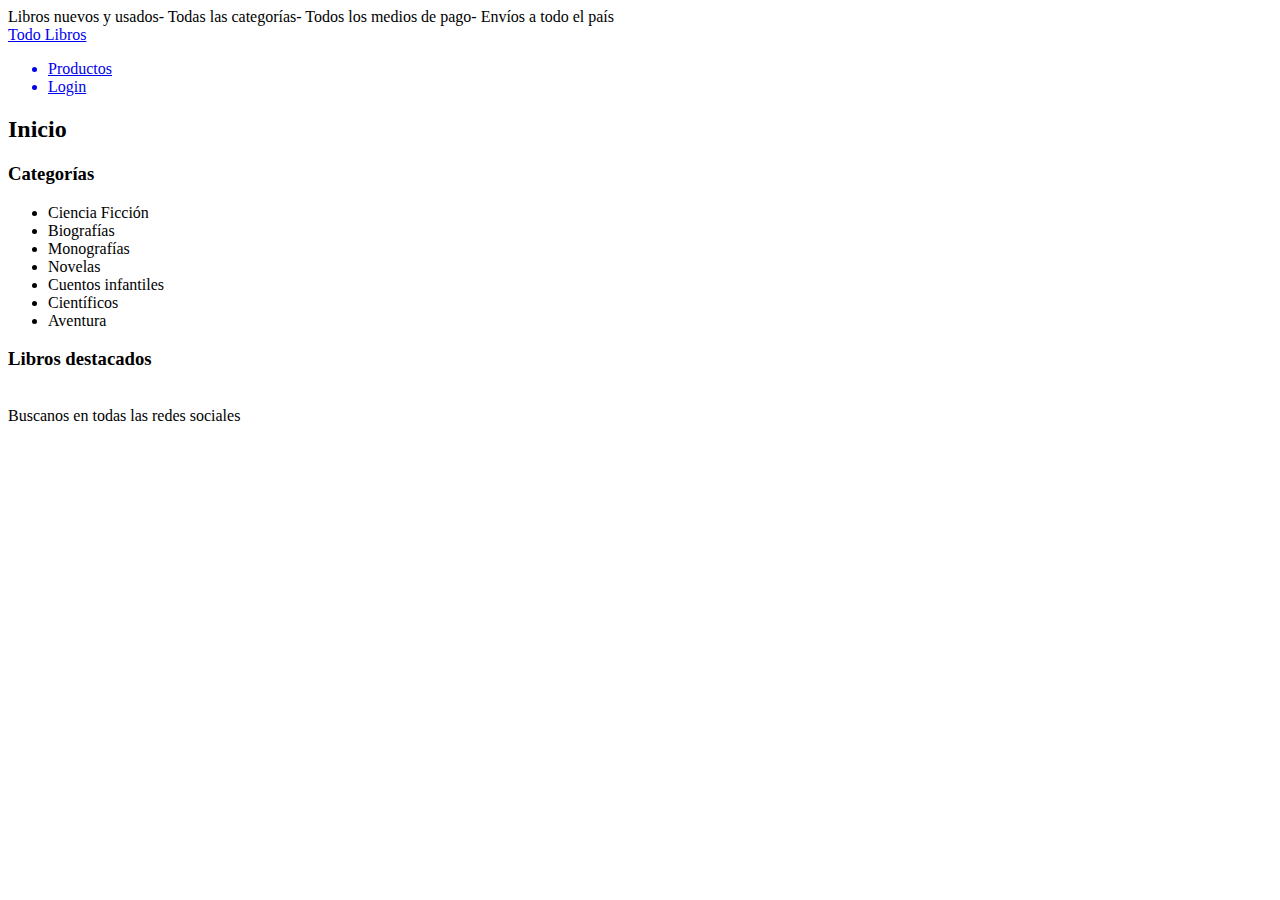
==== index.html @ 380702cc "Confección de index en HTML'" ====
<!DOCTYPE html>
<html>

<head>
    <meta charset="UTF-8">
    <meta http-equiv="X-UA-Compatible" content="IE=edge">
    <meta name="viewport" content="width=device-width, initial-scale=1.0">
    <link rel="stylesheet" href="css/estilos.css">
    <link rel="preconnect" href="https://fonts.googleapis.com">
    <link rel="preconnect" href="https://fonts.gstatic.com" crossorigin>
    <link href="https://fonts.googleapis.com/css2?family=Square+Peg&display=swap" rel="stylesheet">

    <title>Todo Libros</title>
    <script src="https://kit.fontawesome.com/a4f65283d7.js" crossorigin="anonymous"></script>
</head>

<body>
    <div class="containerIndex">
        <header>
            Libros nuevos y usados- Todas las categorías- Todos los medios de pago- Envíos a todo el país
        </header>
        <nav>
            <div class="sectorLogo">
                <a class="logo" href="index.html"><i class="fa-solid fa-book-open"></i> Todo Libros</a>
                <div class="btn_menu"><a><i class="fa-solid fa-bars"></i></a></div>
            </div>
            <div class="menu">
                <ul>
                    <a href="libros.html">
                        <li>Productos</li>
                    </a>
                    <a href="login.html">
                        <li>Login</li>
                    </a>
                </ul>
            </div>
        </nav>
        <div class="titulo">
            <h2>Inicio</h2>
        </div>


        <section class="categorias">
            <h3>Categorías</h3>
            <div class="lista">
                <ul>
                    <li>Ciencia Ficción</li>
                    <li>Biografías</li>
                    <li>Monografías</li>
                    <li>Novelas</li>
                    <li>Cuentos infantiles</li>
                    <li>Científicos</li>
                    <li>Aventura</li>
                </ul>
            </div>
        </section>

        <h3>Libros destacados</h3>
        <div class="disposicionImagenes">
            <img class="img1" src="imágenes/al asalto del cielo.jpg" alt="">
            <img class="img2" src="imágenes/cien años de soledad.jpg" alt="">
            <img class="img3" src="imágenes/don quijote.jpg" alt="">
            <img class="img4" src="imágenes/el palacio de la medianoche.jpg" alt="">
            <img class="img5" src="imágenes/hamlet.jpg" alt="">
            <img class="img6" src="imágenes/la divina comedia.jpg" alt="">
            <img class="img7" src="imágenes/la-odisea-homero.jpg" alt="">
            <img class="img8" src="imágenes/marianela.jpg" alt="">
        </div>

        <footer>
            Buscanos en todas las redes sociales
        </footer>
    </div>

    <script src="js/menuResponsive.js"></script>
</body>

</html>
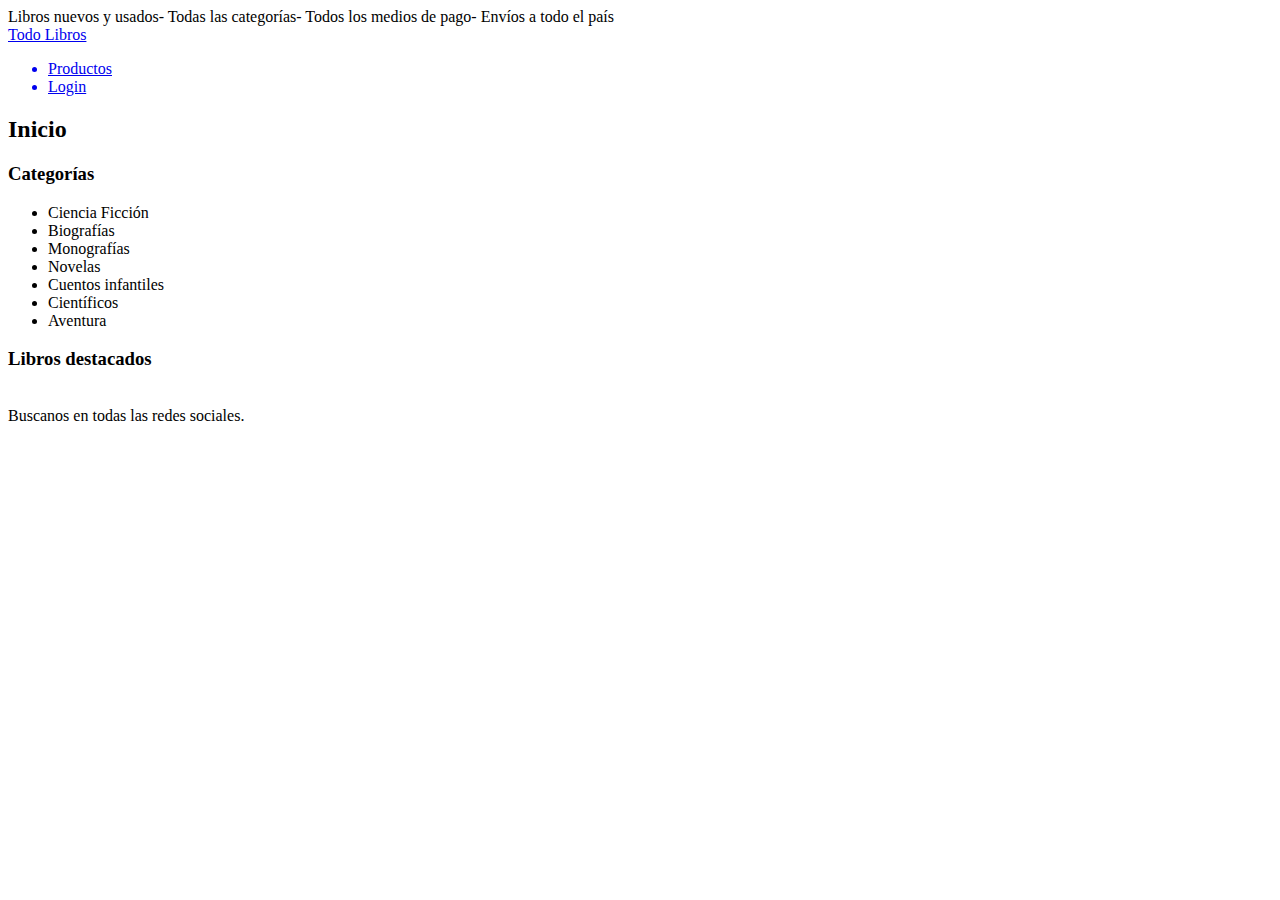
==== commit 62f98caa: "Confección de index HTML" ====
--- a/index.html
+++ b/index.html
@@ -1,6 +1,5 @@
 <!DOCTYPE html>
 <html>
-
 <head>
     <meta charset="UTF-8">
     <meta http-equiv="X-UA-Compatible" content="IE=edge">
@@ -68,7 +67,7 @@
         </div>
 
         <footer>
-            Buscanos en todas las redes sociales
+            Buscanos en todas las redes sociales.
         </footer>
     </div>
 
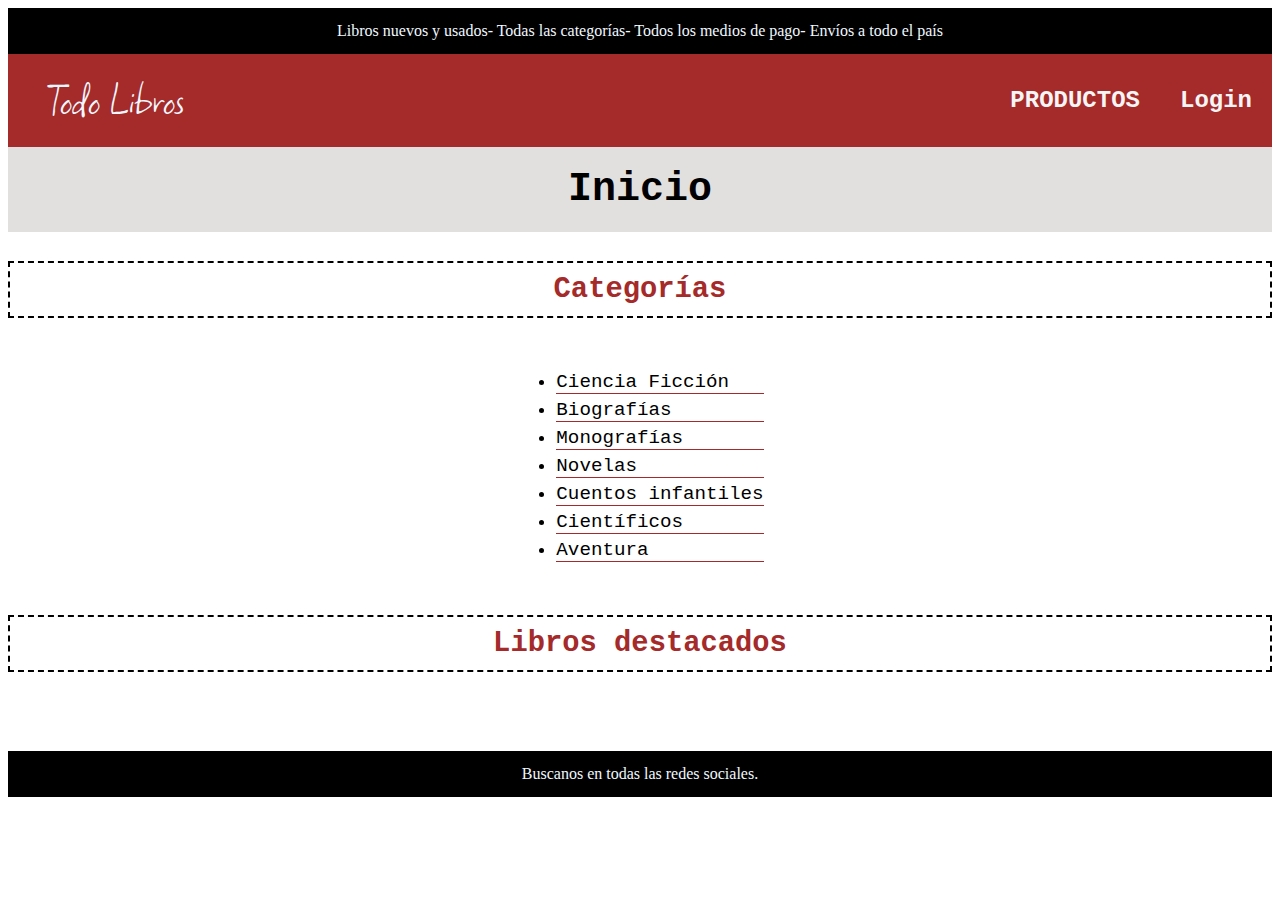
==== commit abcb039f: "Modifico nav del index y cambio posición de los botones" ====
--- a/index.html
+++ b/index.html
@@ -26,7 +26,7 @@
             <div class="menu">
                 <ul>
                     <a href="libros.html">
-                        <li>Productos</li>
+                        <li>PRODUCTOS</li>
                     </a>
                     <a href="login.html">
                         <li>Login</li>
--- a/css/estilos.css
+++ b/css/estilos.css
@@ -0,0 +1,478 @@
+header,
+footer {
+    font-family: 'Times New Roman', Times, serif;
+    font-size: 1rem;
+    color: aliceblue;
+    text-align: center;
+    background-color: black;
+    padding: 14px;
+}
+
+footer {
+    margin-top: 30px;
+}
+
+nav {
+
+    background-color: brown;
+
+}
+
+.sectorLogo {
+    display: flex;
+    justify-content: space-between;
+    align-items: center;
+    padding: 10px;
+}
+
+.logo {
+    font-size: 2.5rem;
+    font-family: 'Square Peg', cursive;
+    color: aliceblue;
+    text-decoration: none;
+}
+
+.btn_menu {
+    color: white;
+    padding: 15px;
+}
+
+.btn_menu a {
+    color: white;
+    text-decoration: none;
+}
+
+.menu {
+    background-color: black;
+    text-align: right;
+}
+
+nav ul {
+    width: 100%;
+    margin: 0px;
+    padding: 0px;
+    display: none;
+    flex-direction: column;
+}
+
+nav ul.show {
+    display: flex;
+}
+
+nav ul a li {
+
+    font-family: 'Courier New', Courier, monospace;
+    color: whitesmoke;
+    font-weight: bolder;
+    font-size: 1.5rem;
+    margin: 0px 0px;
+    padding: 15px 20px;
+}
+
+nav ul li:hover {
+    background-color: rgb(157, 157, 157);
+}
+
+nav ul a {
+    text-decoration: none;
+}
+
+h2 {
+    background-color: rgb(226, 223, 223);
+    font-family: 'Courier New', Courier, monospace;
+    text-align: center;
+    font-size: 2.5rem;
+    padding: 20px;
+    margin-top: 0;
+    margin-bottom: 0;
+}
+
+h3 {
+    text-align: center;
+    font-family: 'Courier New', Courier, monospace;
+    font-weight: bolder;
+    font-size: 1.8rem;
+    color: brown;
+    border: 2px black;
+    border-style: dashed;
+    padding: 10px;
+}
+
+.lista {
+    display: flex;
+    justify-content: center;
+    font-family: 'Courier New', Courier, monospace;
+    font-size: 1.2rem;
+    list-style-image: url(../imágenes/libro2.png);
+
+}
+
+.lista ul li {
+    margin: 5px 30px;
+    padding: 0px;
+    border-bottom: 1px brown;
+    border-bottom-style: solid;
+}
+
+.lista ul li:hover {
+    background-color: rgb(211, 209, 209);
+}
+.disposicionImagenes {
+    display: grid;
+    grid-template-columns: 1fr 1fr;
+    grid-template-areas: 
+        "img1 img2" "img3 img4"
+        "img5 img6" "img7 img8";
+    justify-items: center;
+    grid-row-gap: 20px;
+}
+
+.disposicionImagenes img {
+    width: 85%;
+}
+
+@media only screen and (min-width: 660px) {
+
+    .btn_menu {
+        display: none;
+    }
+
+    .menu {
+        background-color: brown;
+    }
+
+    .sectorLogo {
+        padding: 10px;
+        margin: 5px 30px;
+    }
+
+    .logo {
+        font-size: 3rem;
+        font-family: 'Square Peg', cursive;
+        color: aliceblue;
+        text-decoration: none;
+    }
+
+    nav {
+        display: flex;
+        justify-content: space-between;
+        background-color: brown;
+        align-items: center;
+    }
+
+    nav ul {
+        display: flex;
+        flex-direction: row;
+        list-style: none;
+        margin: 0px;
+    }
+
+    nav ul a {
+        text-decoration: none;
+    }
+
+    nav ul li {
+        font-family: 'Courier New', Courier, monospace;
+        color: aliceblue;
+        font-weight: bolder;
+        font-size: 1.5rem;
+        margin: 5px 30px;
+        padding: 10px;
+    }
+
+    nav ul li:hover {
+        border: 2px;
+        border-style: solid;
+        border-color: aliceblue;
+    }
+
+    .disposicionImagenes {
+        display: grid;
+        grid-template-columns: 1fr 1fr 1fr 1fr;
+        grid-template-areas: 
+            "img1 img2 img3 img4"
+            "img5 img6 img7 img8";
+    }
+
+    .disposicionImagenes img {
+        width: 60%;
+    }
+
+    .formulario {
+        display: grid;
+        grid-template-columns: 1fr 1fr;
+        grid-template-areas:
+            "dato-form1 dato-form3"
+            "dato-form2 dato-form4"
+            "dato-form5";
+        grid-column-gap: 30px;
+    }
+
+    .formularioLogin {
+        display: grid;
+        grid-template-columns: 1fr 1fr;
+        grid-template-areas: 
+            "seccionFormulario1"
+            "seccionFormulario2";
+    }
+
+    .containerLibros {
+        display: grid;
+        grid-template-columns: 1fr 4fr;
+        grid-template-areas:
+            "tabla botonesModificarTabla";
+    }
+
+    .botonesModificarTabla {
+        display: flex;
+        flex-direction: column;
+    }
+
+    table {
+        margin-left: 90px;
+        margin-top: 20px;
+    }
+
+    .modal {
+        display: none;
+        position: fixed;
+        z-index: 1;
+        left: 0;
+        top: 0;
+        width: 100%;
+        height: 100%;
+    }
+    
+    .modal-content {
+        background-color: rgb(206, 198, 198);
+        margin: 25% auto;
+        padding: 20px 100px;
+        border: 7px solid brown;
+        border-radius: 21px;
+        width: 50%;
+    }
+}
+
+
+.containerFormulario {
+    display: flex;
+    justify-content: center;
+}
+
+.formulario {
+    display: grid;
+    grid-template-areas:
+        "dato-form1"
+        "dato-form2"
+        "dato-form3"
+        "dato-form4"
+        "dato-form5";
+}
+
+.formularioLogin {
+    display: grid;
+    grid-template-areas: 
+        "seccionFormulario1"
+        "seccionFormulario2";
+}
+
+.seccionFormulario1,
+.seccionFormulario2 {
+    margin-left: 10px;
+    margin-right: 20px;
+}
+
+.dato-style,
+.dato-form-sexo {
+    margin-top: 10px;
+}
+
+.dato-style,
+.dato-form-sexo label {
+    font-family: 'Courier New', Courier, monospace;
+    color: brown;
+}
+
+.dato-style input {
+    width: 100%;
+    padding: 10px;
+    border: 1px brown;
+    border-style: solid;
+    border-radius: 7px;
+}
+
+.dato-form-sexo ul {
+    list-style: none;
+}
+
+.dato-style input::placeholder {
+    color: brown;
+    opacity: 0.3;
+}
+
+.dato-style select {
+    margin-top: 7px;
+    width: 100%;
+    padding: 7px;
+    border: 1px brown;
+    border-style: solid;
+    border-radius: 7px;
+}
+
+.submit {
+    margin-top: 20px;
+    margin-bottom: 20px;
+    text-align: center;
+}
+
+.submit input {
+    background-color: brown;
+    color: aliceblue;
+    font-family: 'Courier New', Courier, monospace;
+    font-size: 21px;
+    font-weight: bolder;
+    padding: 10px 20px;
+    border-radius: 14px;
+}
+
+.submit input:hover {
+    background-color: white;
+    color: brown;
+    border: 1px brown;
+    border-style: solid;
+}
+
+.containerLibros {
+    display: grid;
+    grid-template-areas:
+        "botonesModificarTabla"
+        "tabla";
+}
+
+.botonesModificarTabla {
+    display: flex;
+    justify-content: center;
+}
+
+.botonesModificarTabla button {
+    font-family: 'Courier New', Courier, monospace;
+    margin: 10px;
+    background-color: dimgrey;
+    color: aliceblue;
+    font-size: 12px;
+    font-weight: bolder;
+    padding: 10px 20px;
+    border-radius: 14px;
+}
+
+.botonesModificarTabla button:hover {
+    background-color: white;
+    color: brown;
+    border: 1px brown;
+    border-style: solid;
+}
+
+.tabla {
+    overflow-x: auto;
+}
+
+
+
+thead {
+    background-color: brown;
+}
+
+th {
+    padding: 20px 50px;
+    color: aliceblue;
+    font-family: 'Courier New', Courier, monospace;
+    font-size: small;
+    font-weight: bolder;
+    border: 2px;
+    border-style: ridge;
+    border-radius: 7px;
+}
+
+tbody {
+    background-color: rgb(190, 190, 190);
+}
+
+td {
+    padding: 20px 50px;
+    font-family: 'Courier New', Courier, monospace;
+    font-size: small;
+    font-weight: bolder;
+    border-radius: 7px;
+}
+
+
+@font-face {
+    font-family: glashou;
+    src: url(../fonts/glashou.ttf);
+}
+
+.captcha {
+    font-family: glashou;
+    font-size: 42px;
+}
+
+.noSoyRobot {
+    background-color: white;
+    border: 1px black;
+    border-style: solid;
+    border-radius: 7px;
+    font-family: 'Courier New', Courier, monospace;
+    font-weight: bolder;
+    font-size: 28px;
+    padding: 10px;
+    width: 100%;
+    margin-bottom: 20px;
+}
+
+.noSoyRobot:hover {
+    background-color: black;
+    color: aliceblue;
+}
+
+.btn-validar {
+    background-color: brown;
+    color: aliceblue;
+    border: 1px black;
+    border-style: solid;
+    border-radius: 7px;
+    font-family: 'Courier New', Courier, monospace;
+    font-weight: bolder;
+    font-size: 28px;
+    padding: 10px;
+    margin-top: 20px;
+    margin-bottom: 20px;
+}
+.btn-validar:hover {
+    background-color: white;
+    color: brown;
+    border: 1px brown;
+    border-style: solid;
+}
+
+.resultado {
+    text-align: center;
+}
+
+.correcto {
+    background-color: green;
+    padding: 10px 20px;
+    font-family: 'Courier New', Courier, monospace;
+    font-size: 28px;
+    font-weight: bolder;
+    color: white;
+    margin: 0px 40px;
+}
+
+.incorrecto {
+    background-color: red;
+    padding: 20px;
+    font-family: 'Courier New', Courier, monospace;
+    font-size: 28px;
+    font-weight: bolder;
+    color: white;
+}